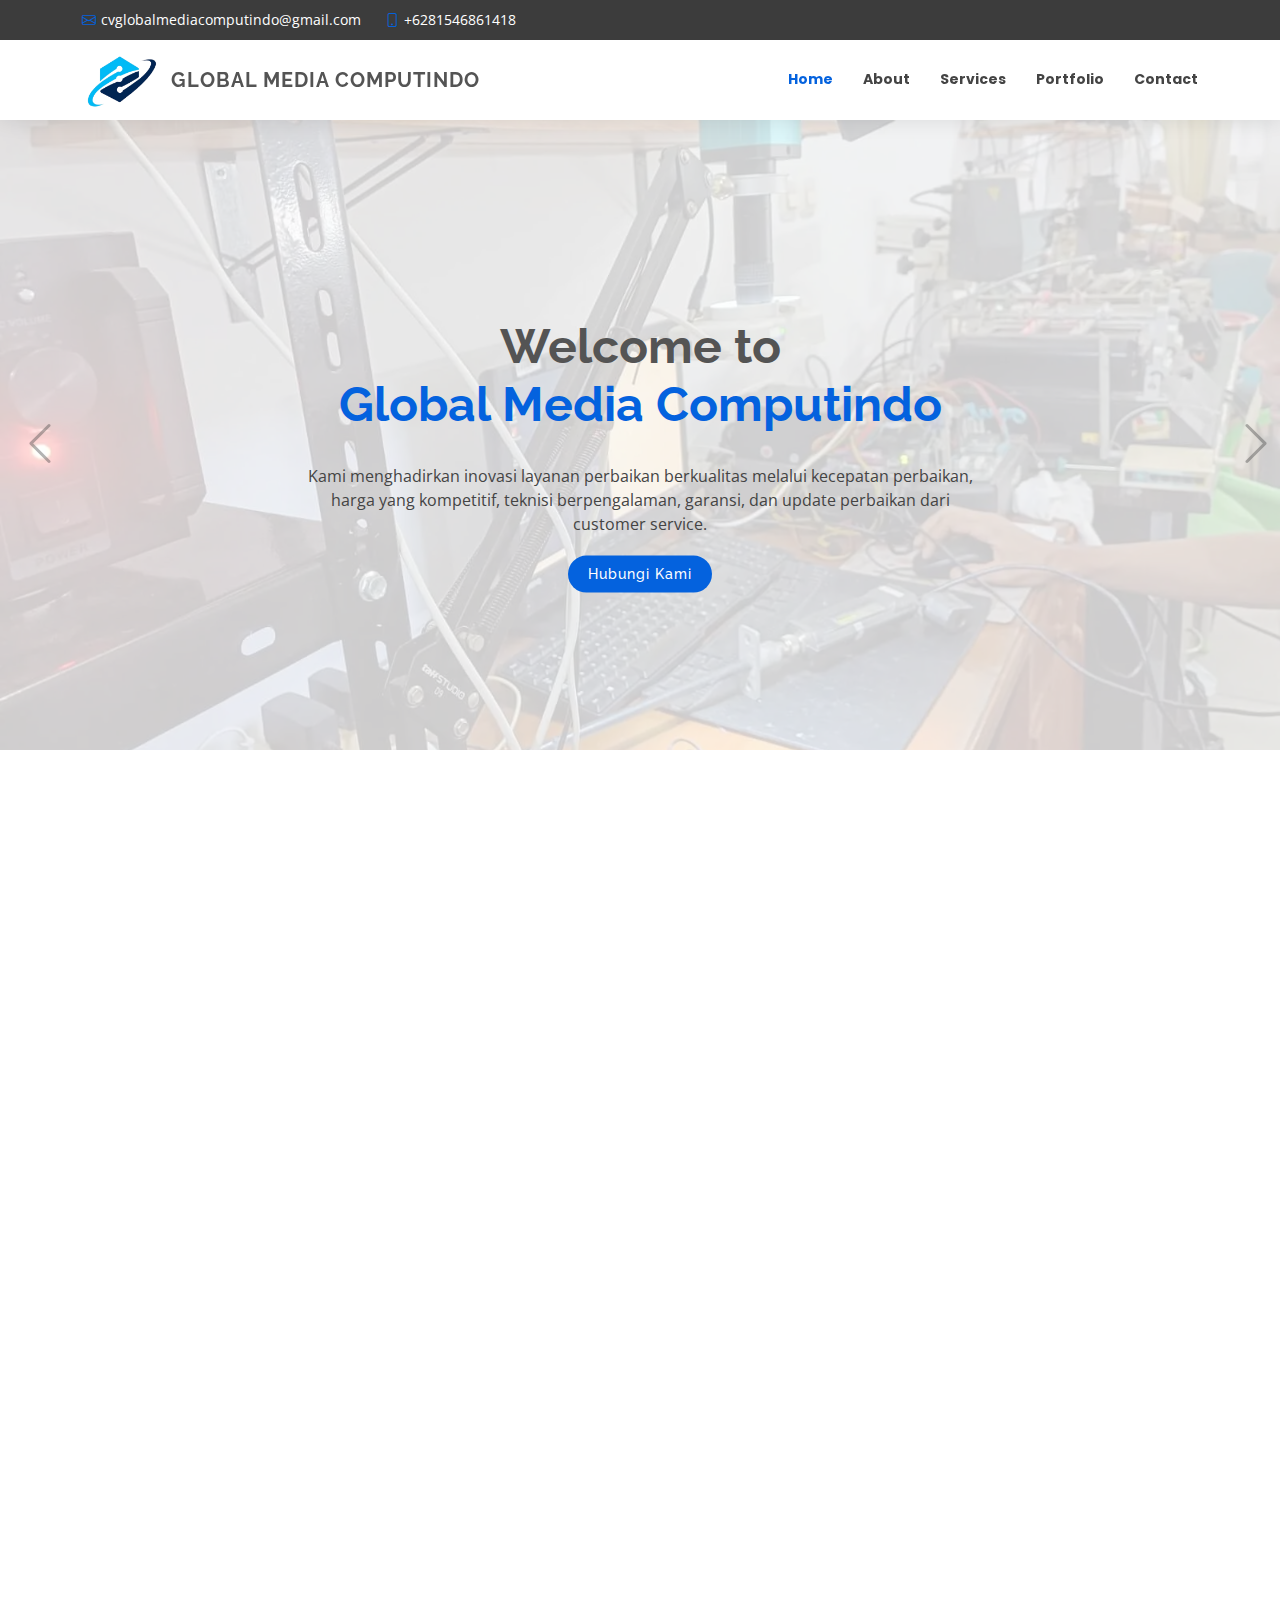
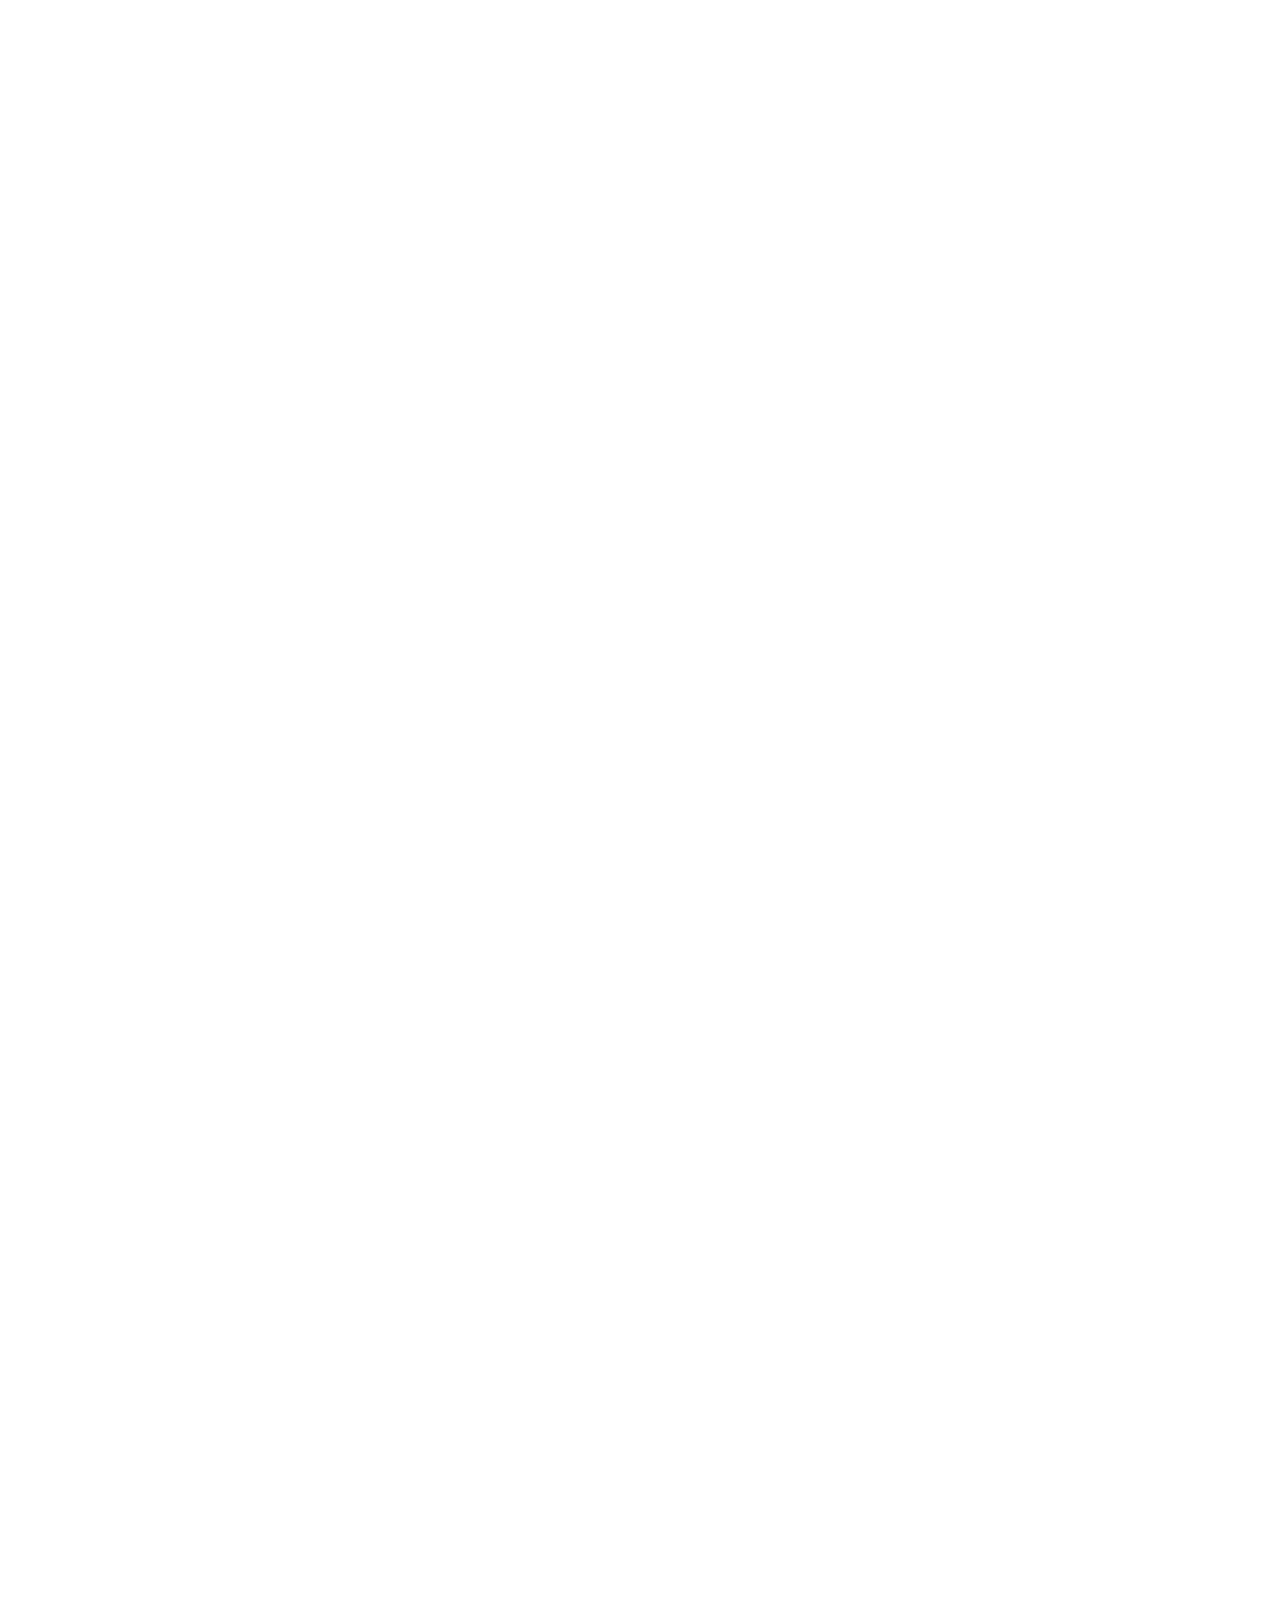
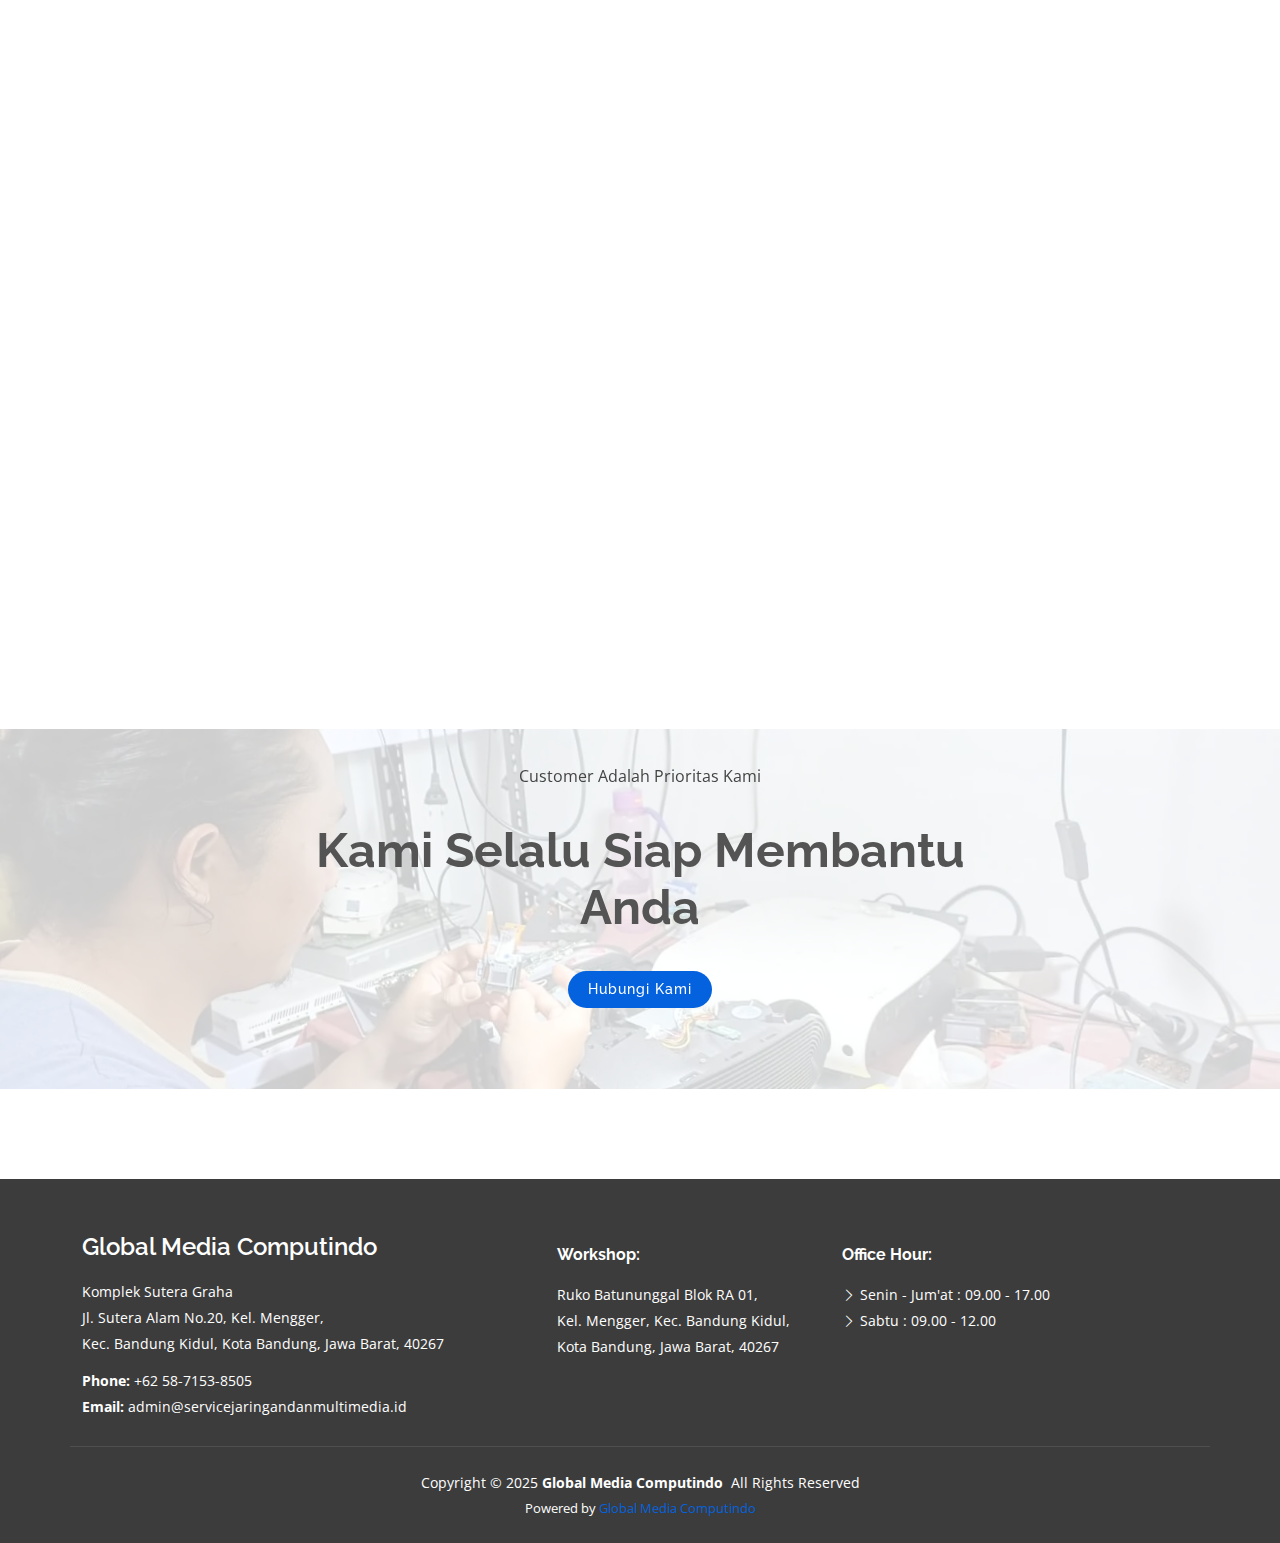
==== index.html @ 6b237ba8 "first ini github" ====
<!DOCTYPE html>
<html lang="en">

<head>
  <meta charset="utf-8">
  <meta content="width=device-width, initial-scale=1.0" name="viewport">
  <title>Global Media Computindo</title>
  <meta name="description" content="">
  <meta name="keywords" content="">

  <!-- Favicons -->
  <link href="assets/img/logo_gmc-removebg-preview.png" rel="icon">
  <link href="assets/img/apple-touch-icon.png" rel="apple-touch-icon">

  <!-- Fonts -->
  <link href="https://fonts.googleapis.com" rel="preconnect">
  <link href="https://fonts.gstatic.com" rel="preconnect" crossorigin>
  <link href="https://fonts.googleapis.com/css2?family=Open+Sans:ital,wght@0,300;0,400;0,500;0,600;0,700;0,800;1,300;1,400;1,500;1,600;1,700;1,800&family=Poppins:ital,wght@0,100;0,200;0,300;0,400;0,500;0,600;0,700;0,800;0,900;1,100;1,200;1,300;1,400;1,500;1,600;1,700;1,800;1,900&family=Raleway:ital,wght@0,100;0,200;0,300;0,400;0,500;0,600;0,700;0,800;0,900;1,100;1,200;1,300;1,400;1,500;1,600;1,700;1,800;1,900&display=swap" rel="stylesheet">

  <!-- Vendor CSS Files -->
  <link href="assets/vendor/bootstrap/css/bootstrap.min.css" rel="stylesheet">
  <link href="assets/vendor/bootstrap-icons/bootstrap-icons.css" rel="stylesheet">
  <link href="assets/vendor/aos/aos.css" rel="stylesheet">
  <link href="assets/vendor/swiper/swiper-bundle.min.css" rel="stylesheet">
  <link href="assets/vendor/glightbox/css/glightbox.min.css" rel="stylesheet">

  <!-- Main CSS File -->
  <link href="assets/css/main.css" rel="stylesheet">

  <!-- =======================================================
  * Template Name: Eterna
  * Template URL: https://bootstrapmade.com/eterna-free-multipurpose-bootstrap-template/
  * Updated: Aug 07 2024 with Bootstrap v5.3.3
  * Author: BootstrapMade.com
  * License: https://bootstrapmade.com/license/
  ======================================================== -->
</head>

<body class="index-page">

  <header id="header" class="header sticky-top">

    <div class="topbar d-flex align-items-center dark-background">
      <div class="container d-flex flex-wrap justify-content-center justify-content-md-between">
        <div class="contact-info d-flex flex-column flex-md-row align-items-center text-center text-md-start">
          <i class="bi bi-envelope d-flex align-items-center mb-2 mb-md-0">
            <a href="mailto:cvglobalmediacomputindo@gmail.com" class="text-white text-decoration-none">
              cvglobalmediacomputindo@gmail.com
            </a>
          </i>
          <i class="bi bi-phone d-flex align-items-center ms-md-4">
            <a href="https://wa.me/6281546861418" class="text-white text-decoration-none">
              +6281546861418
            </a>
          </i>
        </div>
      </div>
    </div>

    <div class="branding">

      <div class="container position-relative d-flex align-items-center justify-content-between">
        <a href="index.html" class="logo d-flex align-items-center">
          <img src="assets/img/logo_gmc-removebg-preview.png" alt="">
          <h1 class="sitename">Global Media Computindo<br></h1>
        </a>

        <nav id="navmenu" class="navmenu">
          <ul>
            <li><a href="index.html" class="active"><b>Home</b></a></li>
            <li><a href="about.html"><b>About</b></a></li>
            <li><a href="services.html"><b>Services</b></a></li>
            <li><a href="portfolio.html"><b>Portfolio</b></a></li>
            <li><a href="contact.html"><b>Contact</b></a></li>
          </ul>
          <i class="mobile-nav-toggle d-xl-none bi bi-list"></i>
        </nav>
      </div>

    </div>

  </header>

  <main class="main">

    <!-- Hero Section -->
    <section id="hero" class="hero section text-center">

      <div id="hero-carousel" class="carousel slide carousel-fade" data-bs-ride="carousel" data-bs-interval="5000">

        <div class="carousel-item active">
          <img src="assets/img/hero-carousel/bg2.webp" alt="">
          <div class="carousel-container">
            <h2 class="text-center">Welcome to <br><span>Global Media Computindo</span></h2>
            <p>Kami menghadirkan inovasi layanan perbaikan berkualitas melalui kecepatan perbaikan, harga yang kompetitif, teknisi berpengalaman, garansi, dan update perbaikan dari customer service.</p>
            <a href="https://wa.me/6281546861418" class="btn-get-started">Hubungi Kami</a>
          </div>
        </div><!-- End Carousel Item -->

        <div class="carousel-item">
          <img src="assets/img/hero-carousel/bg1.jpeg" alt="">
          <div class="carousel-container">
            <h2 class="text-center">Jasa Perbaikan Motherboard Industrial, Embedded, Jaringan dan Multimedia</h2>
            <a href="https://wa.me/6281546861418" class="btn-get-started">Hubungi Kami</a>
          </div>
        </div><!-- End Carousel Item -->

        <a class="carousel-control-prev" href="#hero-carousel" role="button" data-bs-slide="prev">
          <span class="carousel-control-prev-icon bi bi-chevron-left" aria-hidden="true"></span>
        </a>

        <a class="carousel-control-next" href="#hero-carousel" role="button" data-bs-slide="next">
          <span class="carousel-control-next-icon bi bi-chevron-right" aria-hidden="true"></span>
        </a>

      </div>

    </section><!-- /Hero Section -->
<br>
    <!-- About Section -->
    <section id="about" class="section about">
      <div class="container section-title" data-aos="fade-up">
        <h2>Tentang Kami</h2>
      </div>
      <div class="container" data-aos="fade-up" data-aos-delay="100">

        <div class="row gy-8">
          <div class="col-lg-6 order-1 order-lg-2">
            <img src="assets/img/hero-carousel/abt.jpeg" class="img-fluid" alt="">
          </div>
          <div class="col-lg-6 order-2 order-lg-1 content">
            <h3>Global Media Computindo</h3>
            
            <div class="row gy-4">
              <div class="col-lg-12">
                <!-- Tabs -->
                <ul class="nav nav-pills mb-4 d-flex justify-content-center" role="tablist">
                  <li class="nav-item flex-fill text-center">
                    <a class="nav-link active" data-bs-toggle="pill" href="#about-tab1" aria-selected="true" role="tab">Tentang Kami</a>
                  </li>
                  <li class="nav-item flex-fill text-center">
                    <a class="nav-link" data-bs-toggle="pill" href="#about-tab2" aria-selected="false" tabindex="-1" role="tab">Visi Misi</a>
                  </li>
                  <li class="nav-item flex-fill text-center">
                    <a class="nav-link" data-bs-toggle="pill" href="#about-tab3" aria-selected="false" tabindex="-1" role="tab">Our Quality Standar</a>
                  </li>
                </ul>
                <!-- End Tabs -->
            
                <!-- Tab Content -->
                <div class="tab-content">
                  <div class="tab-pane fade show active" id="about-tab1" role="tabpanel">
                    <p class="fst-italic">
                      Merupakan perusahaan yang bergerak di bidang jasa perbaikan dan suku cadang motherboard dan CPU pada alat jaringan, Motherboard Server, Motherboard Alkes, Motherboard Industrial, Motherboard Embedded, Motherboard Multimedia.
                    </p>
                    <div class="d-flex align-items-center mt-3">
                      <h4>Kami menghadirkan inovasi layanan perbaikan dari semua sisi:</h4>
                    </div><br>
                    <p><i class="bi bi-check2"></i> Kecepatan Perbaikan</p>
                    <p><i class="bi bi-check2"></i> Harga yang Kompetitif</p>
                    <p><i class="bi bi-check2"></i> Teknisi Berpengalaman</p>
                    <p><i class="bi bi-check2"></i> Part IC Lengkap</p>
                    <p><i class="bi bi-check2"></i> Peralatan Teknisi Lengkap</p>
                    <p><i class="bi bi-check2"></i> Servis Bergaransi</p>
                    <p><i class="bi bi-check2"></i> Update Perbaikan dari customer service kami (081546861418)</p>
                  </div>
                  <!-- End Tab 1 Content -->
            
                  <div class="tab-pane fade" id="about-tab2" role="tabpanel">
                    <div class="d-flex align-items-center mt-4">
                      <h4>Visi</h4>
                    </div>
                    <p>
                      Menjadikan Global Media Computindo sebagai perusahaan jasa perbaikan jaringan dan multimedia berskala nasional yang profesional, handal dan terpercaya.
                    </p>
                    <div class="d-flex align-items-center mt-4">
                      <h4>Misi</h4>
                    </div>
                    <p>
                      Memberikan solusi terbaik kepada seluruh pelanggan dengan menjalin kemitraan yang saling menguntungkan dan berkelanjutan.
                    </p>
                  </div>
                  <!-- End Tab 2 Content -->
            
                  <div class="tab-pane fade" id="about-tab3" role="tabpanel">
                    <div class="d-flex align-items-center mt-4">
                      <h4>
                        Ketika Anda memilih kami sebagai layanan perbaikan perangkat jaringan dan multimedia, kami menjamin:
                      </h4>
                    </div><br>
                    <p><i class="bi bi-check2"></i> Bebas Resiko</p>
                    <p><i class="bi bi-check2"></i> Garansi Perangkat 1 bulan untuk Sparepart dan Jasa</p>
                    <p><i class="bi bi-check2"></i> Bulan kedua Free Jasa Efisiensi dan efektivitas perbaikan</p>
                  </div>
                  <!-- End Tab 3 Content -->
                </div>
              </div>
            </div>
            
          </div>
        </div>

      </div>

    </section><!-- /About Section -->

    <!-- Services Section -->
    <section id="services" class="services section">
      <div class="container section-title" data-aos="fade-up">
        <h2>Services</h2>
        <p>Kami hadir dengan komitmen sebagai solusi yang tepat serta memberikan respons yang cepat dan efisien.</p>
      </div>
      <div class="container">

        <div class="row gy-4">

          <div class="col-lg-4 col-md-6" data-aos="fade-up" data-aos-delay="100">
            <div class="service-item  position-relative">
              <div class="icon">
                <i class="bi bi-activity"></i>
              </div>
              <a href="#" class="stretched-link">
                <h3>Problem Solving</h3>
              </a>
              <p>Inovasi perbaikan yang kami tawarkan dapat memangkas cost pelanggan jika dibandingkan harus pengadaan perangkat baru..</p>
            </div>
          </div><!-- End Service Item -->

          <div class="col-lg-4 col-md-6" data-aos="fade-up" data-aos-delay="200">
            <div class="service-item position-relative">
              <div class="icon">
                <i class="bi bi-broadcast"></i>
              </div>
              <a href="#" class="stretched-link">
                <h3>Kontinuitas Spareparti</h3>
              </a>
              <p>Ketersediaan sparepart yang baru dan lengkap menjamin perbaikan yang cepat dan kualitas perbaikan yang baik.</p>
            </div>
          </div><!-- End Service Item -->

          <div class="col-lg-4 col-md-6" data-aos="fade-up" data-aos-delay="300">
            <div class="service-item position-relative">
              <div class="icon">
                <i class="bi bi-easel"></i>
              </div>
              <a href="#" class="stretched-link">
                <h3>Teknisi yang berpengalaman</h3>
              </a>
              <p>Dikerjakan oleh teknisi yang sudah memiliki pengalaman terutama dalam menguasai teknik analisa, teknik solder dan penguasaan alat alat kerja sehingga tidak akan terjadi malpraktik.</p>
            </div>
          </div><!-- End Service Item -->

        </div>

      </div>

    </section><!-- /Services Section -->

    <!-- Clients Section -->
    <section id="clients" class="section clients">

      <!-- Section Title -->
      <div class="container section-title" data-aos="fade-up">
        <h2>Services Alat Jaringan dan Multimedia</h2>
      </div><!-- End Section Title -->

      <div class="container" data-aos="fade-up" data-aos-delay="100">

        <div class="swiper init-swiper">
          <script type="application/json" class="swiper-config">
            {
              "loop": true,
              "speed": 600,
              "autoplay": {
                "delay": 5000
              },
              "slidesPerView": "auto",
              "pagination": {
                "el": ".swiper-pagination",
                "type": "bullets",
                "clickable": true
              },
              "breakpoints": {
                "320": {
                  "slidesPerView": 2,
                  "spaceBetween": 40
                },
                "480": {
                  "slidesPerView": 3,
                  "spaceBetween": 60
                },
                "640": {
                  "slidesPerView": 4,
                  "spaceBetween": 80
                },
                "992": {
                  "slidesPerView": 6,
                  "spaceBetween": 120
                }
              }
            }
          </script>
          <div class="swiper-wrapper align-items-center">
            <div class="swiper-slide"><img src="assets/img/clients/c1.png" class="img-fluid" alt=""></div>
            <div class="swiper-slide"><img src="assets/img/clients/c2.png" class="img-fluid" alt=""></div>
            <div class="swiper-slide"><img src="assets/img/clients/c3.png" class="img-fluid" alt=""></div>
            <div class="swiper-slide"><img src="assets/img/clients/c4.png" class="img-fluid" alt=""></div>
            <div class="swiper-slide"><img src="assets/img/clients/c5.png" class="img-fluid" alt=""></div>
            <div class="swiper-slide"><img src="assets/img/clients/c6.png" class="img-fluid" alt=""></div>
            <div class="swiper-slide"><img src="assets/img/clients/c7.png" class="img-fluid" alt=""></div>
            <div class="swiper-slide"><img src="assets/img/clients/c8.png" class="img-fluid" alt=""></div>
          </div>
          <div class="swiper-pagination"></div>
        </div>

      </div>

    </section><!-- /Clients Section -->

    <section id="hero" class="hero section">

      <div class="featured container">

        <div class="row gy-4">

          <div class="col-lg-4 d-flex" data-aos="fade-up" data-aos-delay="100">
            <div class="featured-item position-relative">
              <div class="icon"><i class="bi bi-bounding-box-circles icon"></i></div>
              <h4><a href="" class="stretched-link">Perangkat Jaringan Wireless</a></h4>
              <p>1. Radio: Ubiquity,MikroTik, Mimosa, Cambium</p>
              <p>2. AP Router: Ubiquity, MikroTik, Ruijie</p>
              <p>3. Routerboard: CCR, CRS, RB, Mikrobit</p>
              <p>4. Switch managable: UnifiSwitch, Hioso, HSGQ</p>
            </div>
          </div><!-- End Featured Item -->

          <div class="col-lg-4 d-flex" data-aos="fade-up" data-aos-delay="200">
            <div class="featured-item position-relative">
              <div class="icon"><i class="bi bi-calendar4-week icon"></i></div>
              <h4><a href="" class="stretched-link">Perangkat Multimedia:</a></h4>
              <p>1. CCTV IP</p>
              <p>2. CCTV Wireless Voice</p>
              <p>3. Decoder</p>
              <p>4. Video Proccesor</p>
              <p>5. Projector</p>
              <p>6. Console Game</p>
            </div>
          </div><!-- End Featured Item -->

          <div class="col-lg-4 d-flex" data-aos="fade-up" data-aos-delay="300">
            <div class="featured-item position-relative">
              <div class="icon"><i class="bi bi-broadcast icon"></i></div>
              <h4><a href="" class="stretched-link">Perangkat Motherboard:</a></h4>
              <p>1. Motherboard Industrial</p>
              <p>2. Motherboard Embedded</p>
            </div>
          </div><!-- End Featured Item -->

        </div>

      </div>

    </section>

    <section id="hero" class="hero section">
      <div class="featured container">
        <div class="row">
          <div class="col d-flex" data-aos="fade-up" data-aos-delay="100">
            <div class="featured-item position-relative text-center">
              <h4 class="fs-5 mx-auto text-center">Percayakan Solusi Perbaikan Jaringan dan Multimedia Anda kepada Kami</h4>
              <p class="mx-auto text-center">Kami hadir dengan layanan profesional dan terpercaya untuk memenuhi kebutuhan jaringan dan multimedia Anda. Dengan komitmen pada kepuasan pelanggan, kami memberikan hasil terbaik yang andal dan memuaskan. Temukan kami dengan mudah di peta berikut dan jadilah bagian dari pengalaman layanan terbaik</p>
            </div>
          </div><!-- End Featured Item -->
        </div>
      </div>
    </section>

    <!-- Testimonials Section -->
    <section id="testimonials" class="testimonials section">
      <div class="container section-title" data-aos="fade-up">
        <h2>Testimoni</h2>
      </div>
      <div class="container">

        <div class="row gy-4">
          <div class="col-lg-6" data-aos="fade-up" data-aos-delay="100">
            <div class="testimonial-item">
              <img src="assets/img/testimonials/testimonials-1.jpg" class="testimonial-img" alt="">
              <h3>Andi Prasetya</h3>
              <div class="stars">
                <i class="bi bi-star-fill"></i><i class="bi bi-star-fill"></i><i class="bi bi-star-fill"></i><i class="bi bi-star-fill"></i><i class="bi bi-star-fill"></i>
              </div>
              <p>
                <i class="bi bi-quote quote-icon-left"></i>
                <span>Layanan yang sangat memuaskan! Kami baru-baru ini menggunakan jasa mereka untuk perawatan jaringan dan sistem multimedia di kantor kami, dan hasilnya luar biasa.</span>
                <i class="bi bi-quote quote-icon-right"></i>
              </p>
            </div>
          </div><!-- End testimonial item -->

          <div class="col-lg-6" data-aos="fade-up" data-aos-delay="200">
            <div class="testimonial-item">
              <img src="assets/img/testimonials/testimonials-2.jpg" class="testimonial-img" alt="">
              <h3>Rina Wijaya</h3>
              <div class="stars">
                <i class="bi bi-star-fill"></i><i class="bi bi-star-fill"></i><i class="bi bi-star-fill"></i><i class="bi bi-star-fill"></i><i class="bi bi-star-fill"></i>
              </div>
              <p>
                <i class="bi bi-quote quote-icon-left"></i>
                <span>Pengalaman kami dengan layanan Jaringan dan Multimedia ini benar-benar mengesankan. Mereka tidak hanya menyediakan solusi yang tepat untuk kebutuhan kami tetapi juga memberikan dukungan yang sangat baik selama dan setelah instalasi.</span>
                <i class="bi bi-quote quote-icon-right"></i>
              </p>
            </div>
          </div><!-- End testimonial item -->

          <div class="col-lg-6" data-aos="fade-up" data-aos-delay="300">
            <div class="testimonial-item">
              <img src="assets/img/testimonials/testimonials-5.jpg" class="testimonial-img" alt="">
              <h3>Ibrahim Suprana</h3>
              <div class="stars">
                <i class="bi bi-star-fill"></i><i class="bi bi-star-fill"></i><i class="bi bi-star-fill"></i><i class="bi bi-star-fill"></i><i class="bi bi-star-fill"></i>
              </div>
              <p>
                <i class="bi bi-quote quote-icon-left"></i>
                <span>Kami menggunakan layanan mereka untuk upgrade sistem multimedia di ruang konferensi kami dan sangat senang dengan hasilnya. Prosesnya sangat mulus dari awal hingga akhir, dengan komunikasi yang jelas dan dukungan teknis yang luar biasa.</span>
                <i class="bi bi-quote quote-icon-right"></i>
              </p>
            </div>
          </div><!-- End testimonial item -->

          <div class="col-lg-6" data-aos="fade-up" data-aos-delay="400">
            <div class="testimonial-item">
              <img src="assets/img/testimonials/testimonials-4.jpg" class="testimonial-img" alt="">
              <h3>Rizky Adi</h3>
              <div class="stars">
                <i class="bi bi-star-fill"></i><i class="bi bi-star-fill"></i><i class="bi bi-star-fill"></i><i class="bi bi-star-fill"></i><i class="bi bi-star-fill"></i>
              </div>
              <p>
                <i class="bi bi-quote quote-icon-left"></i>
                <span>Keahlian dan dedikasi mereka jelas terlihat, dan kami merasa sangat puas dengan hasil akhir. Ini adalah mitra layanan yang dapat diandalkan untuk semua kebutuhan teknologi kami.</span>
                <i class="bi bi-quote quote-icon-right"></i>
              </p>
            </div>
          </div><!-- End testimonial item -->
        </div>
      </div>
    </section><!-- /Testimonials Section -->

    <!-- Hero Section -->
    <section id="hero" class="hero section" style="height: 50vh; display: flex; align-items: center; overflow: hidden;">

      <div id="hero-carousel" class="carousel slide carousel-fade" data-bs-ride="carousel" data-bs-interval="5000" style="max-height: 50vh;">
    
        <div class="carousel-item active">
          <img src="assets/img/hero-carousel/bg3.webp" alt="" style="max-height: 50vh; width: 100%; object-fit: cover;">
          <div class="carousel-container" style="position: absolute; top: 40%; left: 50%; transform: translate(-50%, -50%); text-align: center; width: 100%;">
            <p style="margin-bottom: 10px;">Customer Adalah Prioritas Kami</p><br>
            <h2 class="text-center" style="margin: 0 auto; display: inline-block;">Kami Selalu Siap Membantu Anda</h2>
            <br>
            <a href="https://wa.me/6281546861418" class="btn-get-started">Hubungi Kami</a>
          </div>
          
        </div><!-- End Carousel Item -->
        
      </div>
    
    </section>
    <!-- /Hero Section -->
  </main>

  <footer id="footer" class="footer position-relative dark-background">

    <div class="container footer-top">
      <div class="row gy-4">
        <div class="col-lg-5 col-md-6 footer-about">
          <a href="index.html" class="d-flex align-items-center">
            <span class="sitename">Global Media Computindo</span>
          </a>
          <div class="footer-contact pt-3">
            <p>Komplek Sutera Graha</p>
            <p>Jl. Sutera Alam No.20, Kel. Mengger,</p>
            <p>Kec. Bandung Kidul, Kota Bandung, Jawa Barat, 40267</p>
            <p class="mt-3"><strong>Phone:</strong> <span>+62 58-7153-8505 </span></p>
            <p><strong>Email:</strong> <span>admin@servicejaringandanmultimedia.id </span></p>
          </div>
        </div>

        <div class="col-lg-3 col-md-6 footer-about">
          <div class="footer-contact pt-3">
            <h4>Workshop:</h4>
            <p>Ruko Batununggal Blok RA 01,</p>
            <p>Kel. Mengger, Kec. Bandung Kidul,</p>
            <p>Kota Bandung, Jawa Barat, 40267</p>
          </div>
        </div>

        <div class="col-lg-3 col-md-6 footer-about">
          <div class="footer-contact pt-3">
            <h4>Office Hour:</h4>
            <p><i class="bi bi-chevron-right"></i> Senin - Jum'at : 09.00 - 17.00</p>
            <p><i class="bi bi-chevron-right"></i> Sabtu : 09.00 - 12.00</p>
          </div>
        </div>
      </div>
    </div>

    <div class="container copyright text-center mt-4">
      <p>Copyright <span>© 2025</span><strong class="px-1 sitename">Global Media Computindo</strong> <span>All Rights Reserved</span></p>
      <div class="credits">
        <!-- All the links in the footer should remain intact. -->
        <!-- You can delete the links only if you've purchased the pro version. -->
        <!-- Licensing information: https://bootstrapmade.com/license/ -->
        <!-- Purchase the pro version with working PHP/AJAX contact form: [buy-url] -->
        Powered by <a href="index.html">Global Media Computindo</a>
      </div>
    </div>

  </footer>

  <!-- Scroll Top -->
  <a href="#" id="scroll-top" class="scroll-top d-flex align-items-center justify-content-center"><i class="bi bi-arrow-up-short"></i></a>

  <!-- Preloader -->
  <div id="preloader"></div>

  <!-- Vendor JS Files -->
  <script src="assets/vendor/bootstrap/js/bootstrap.bundle.min.js"></script>
  <script src="assets/vendor/php-email-form/validate.js"></script>
  <script src="assets/vendor/aos/aos.js"></script>
  <script src="assets/vendor/swiper/swiper-bundle.min.js"></script>
  <script src="assets/vendor/purecounter/purecounter_vanilla.js"></script>
  <script src="assets/vendor/waypoints/noframework.waypoints.js"></script>
  <script src="assets/vendor/glightbox/js/glightbox.min.js"></script>
  <script src="assets/vendor/imagesloaded/imagesloaded.pkgd.min.js"></script>
  <script src="assets/vendor/isotope-layout/isotope.pkgd.min.js"></script>

  <!-- Main JS File -->
  <script src="assets/js/main.js"></script>

</body>

</html>
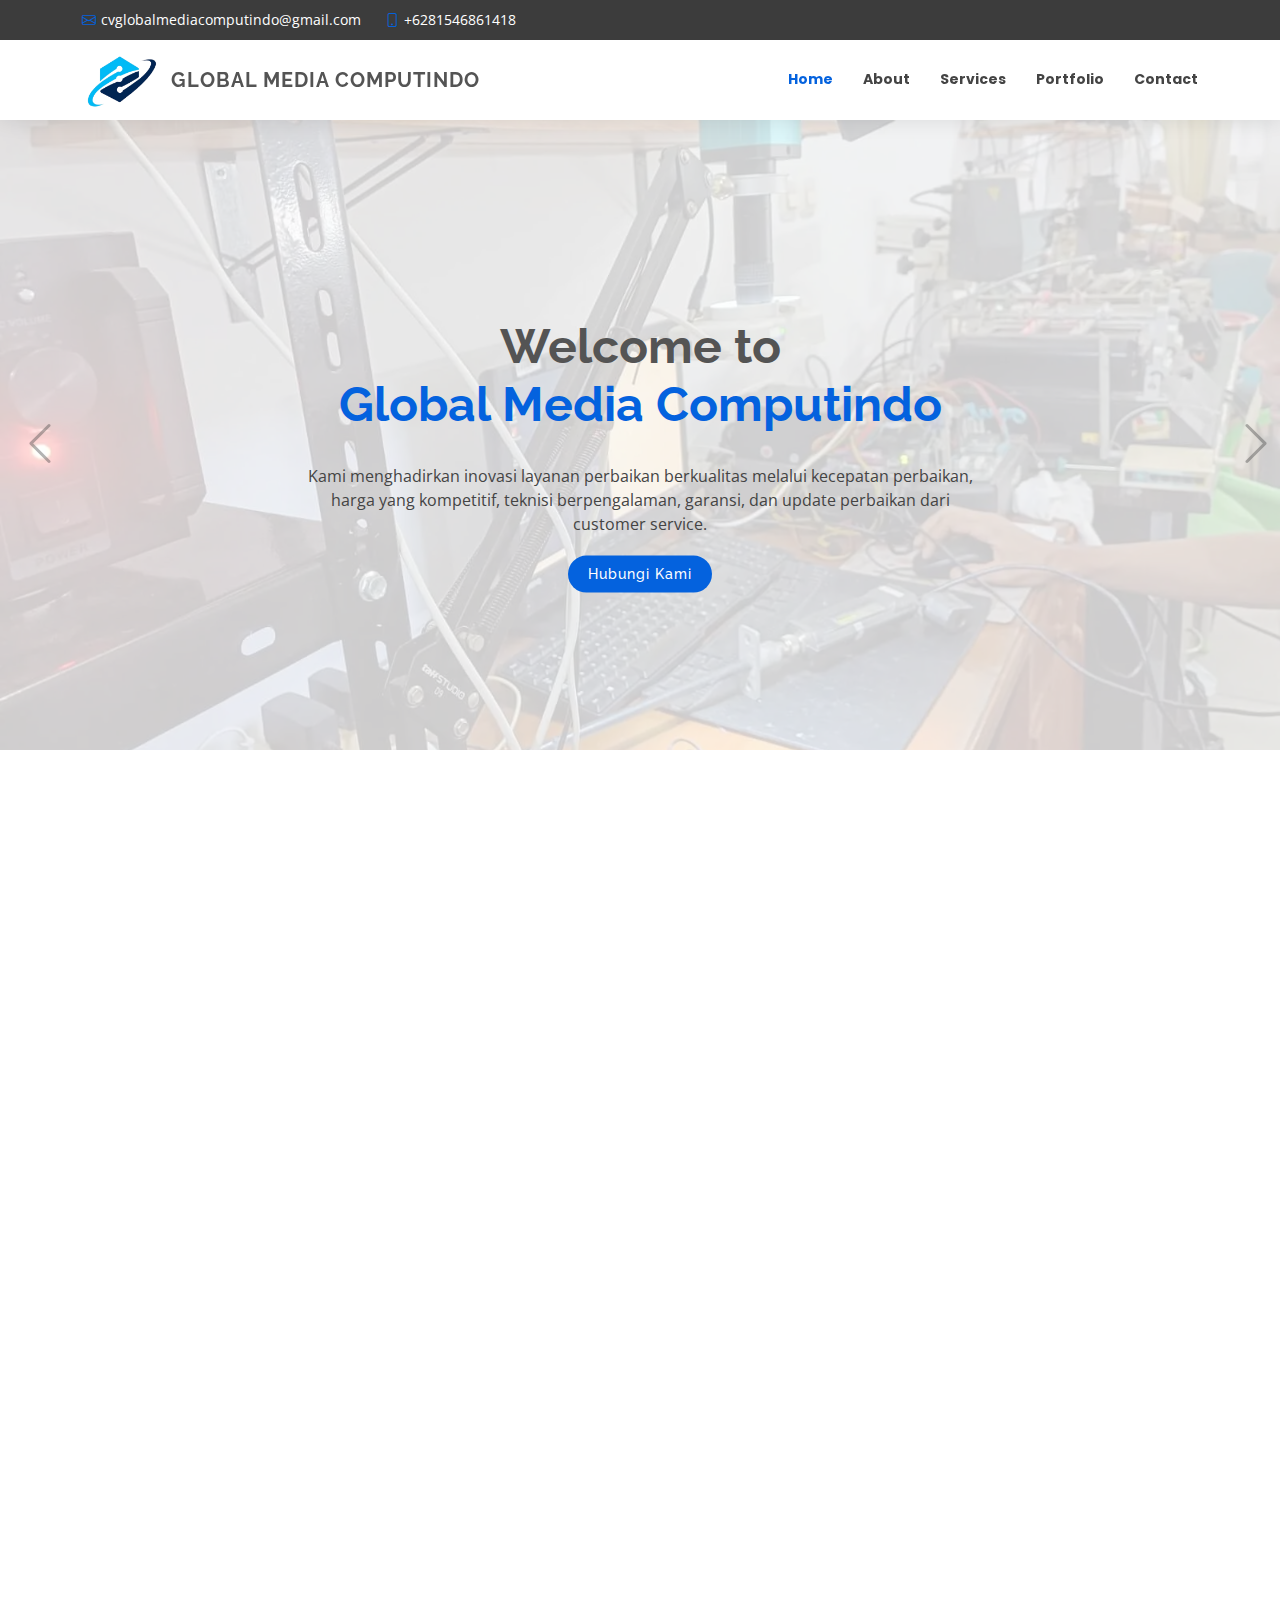
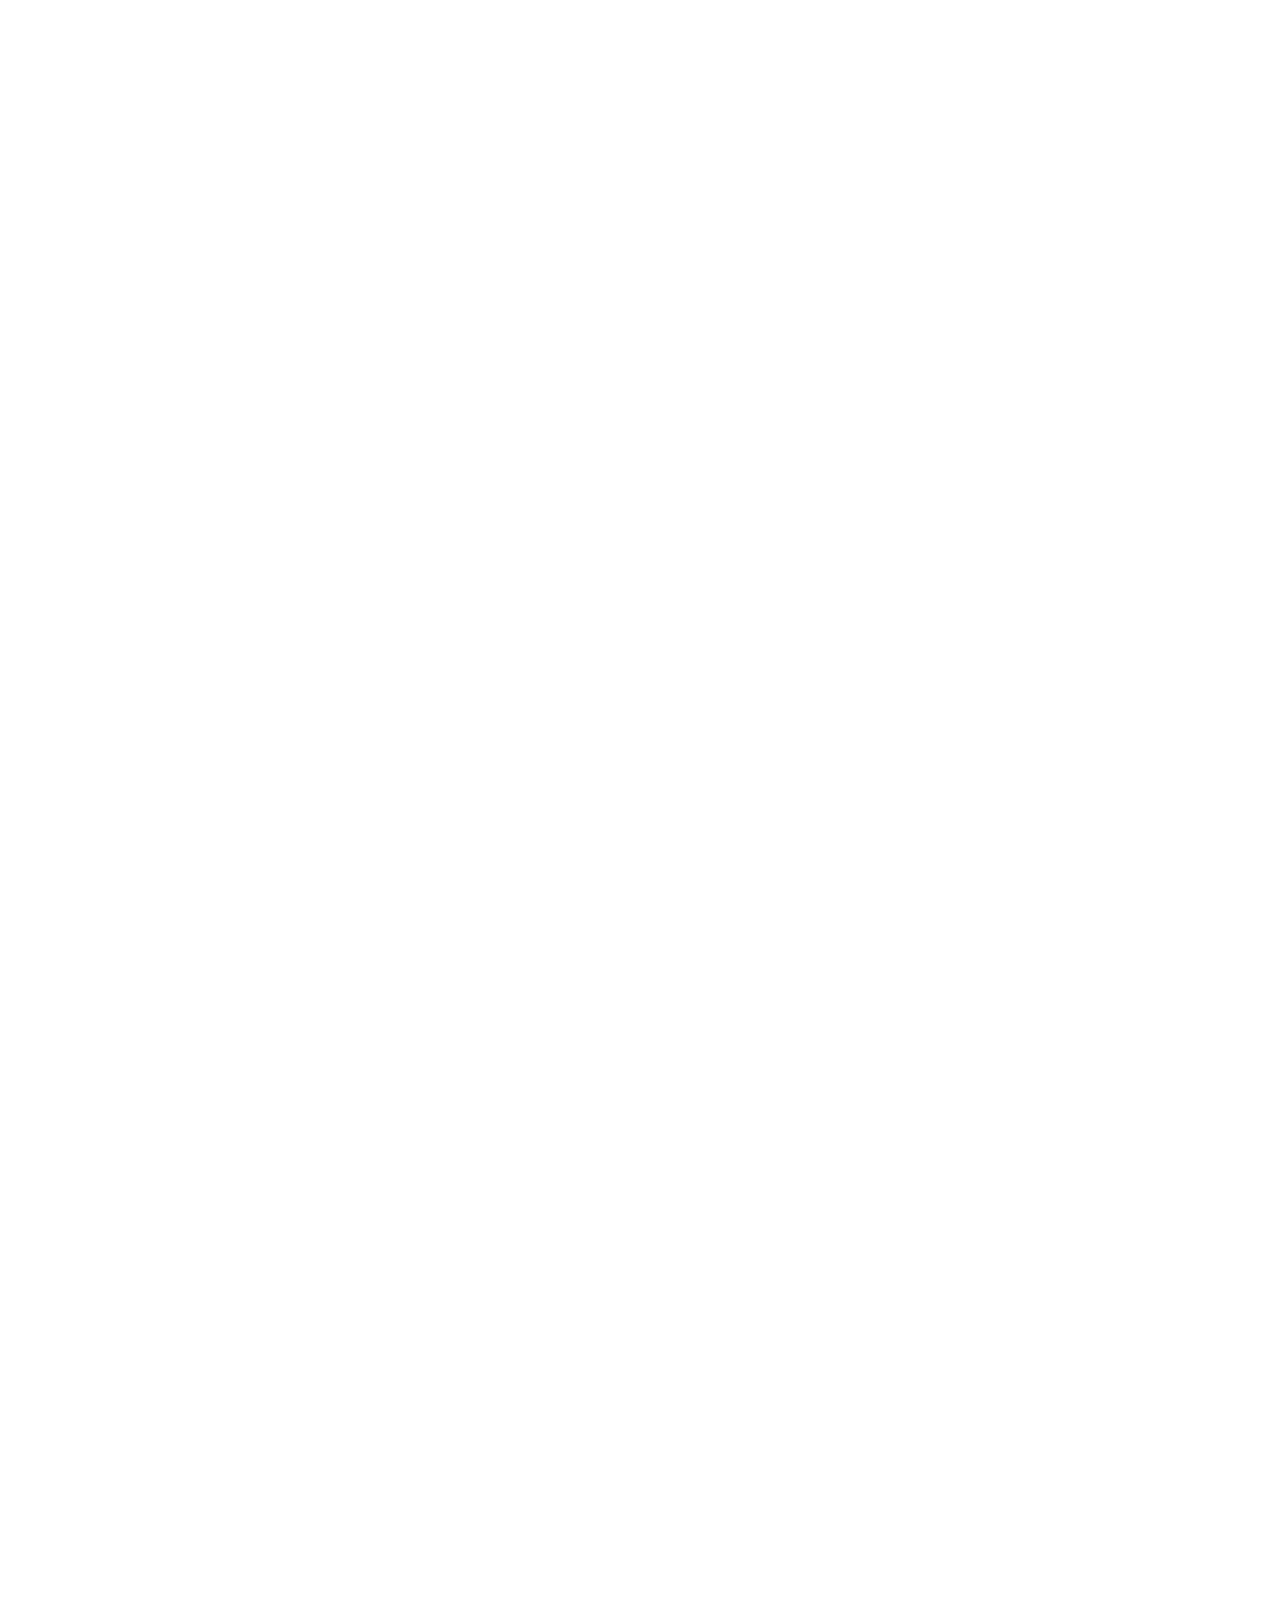
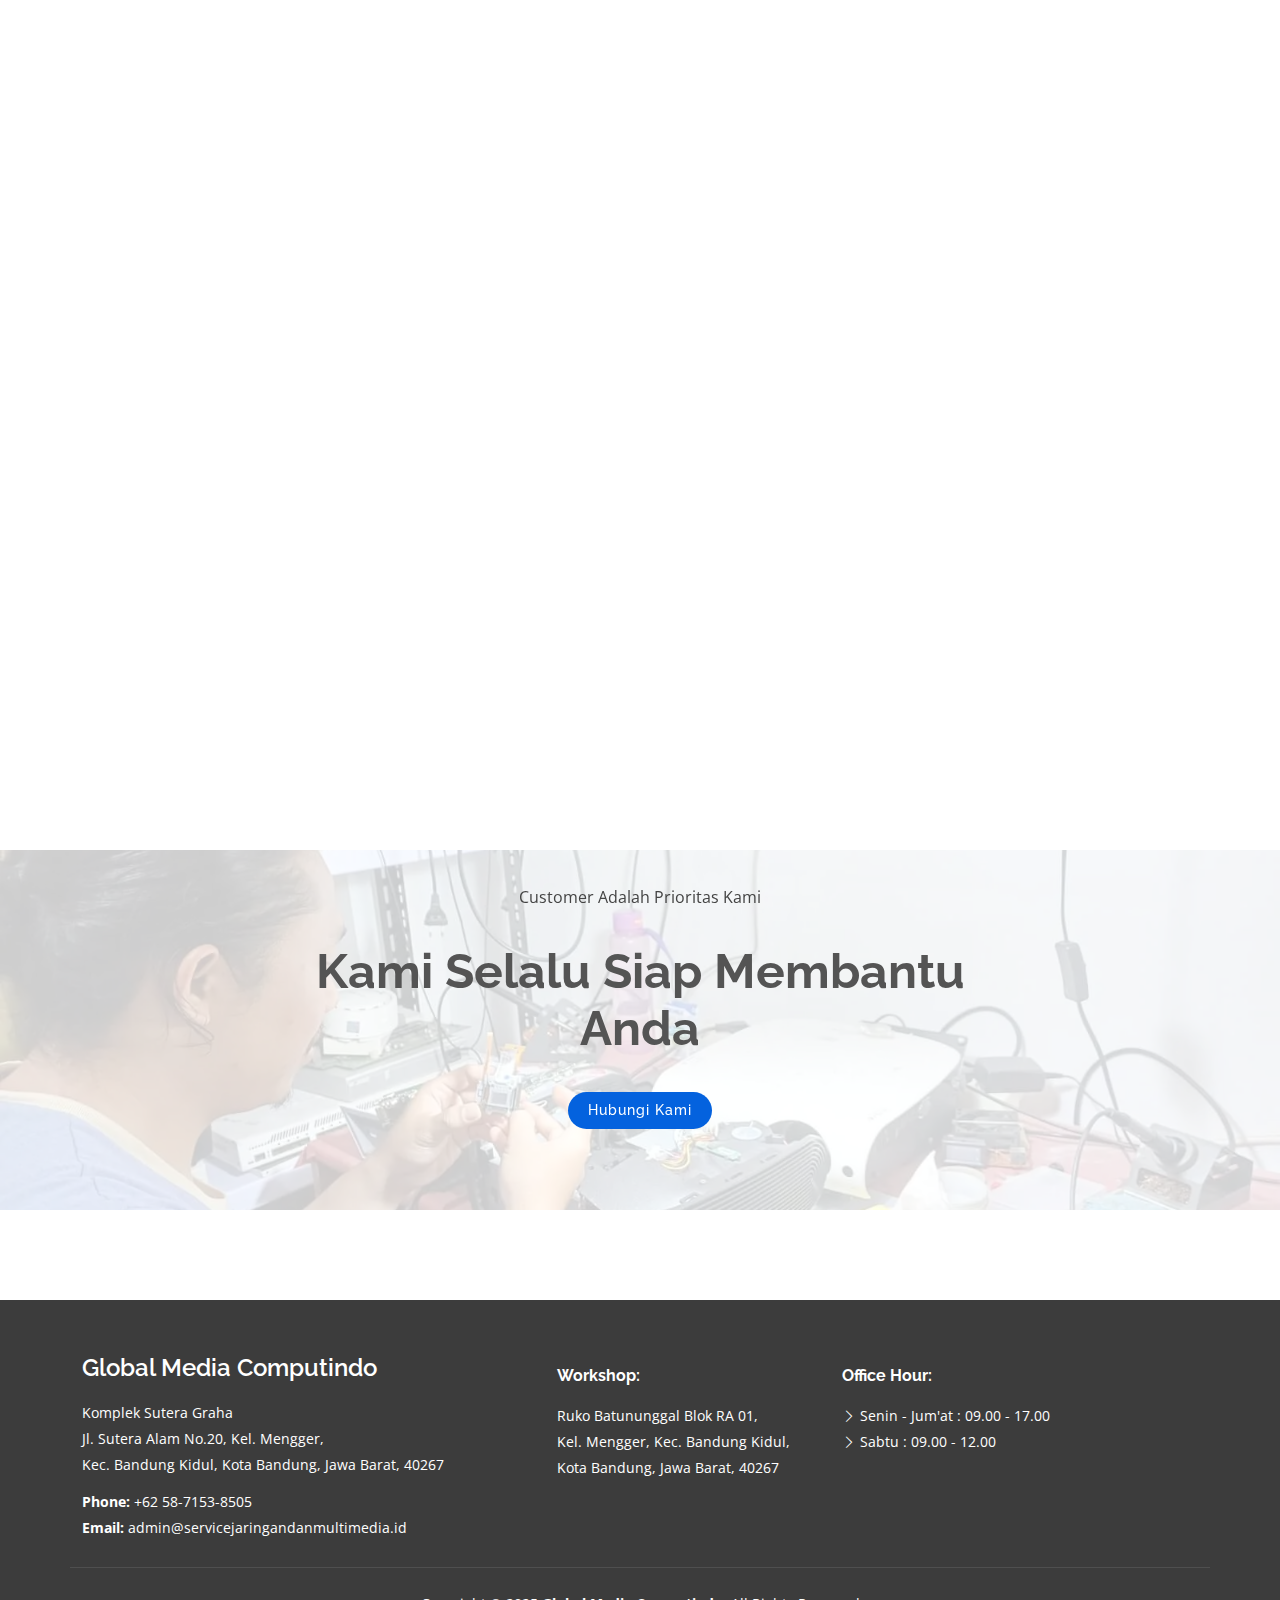
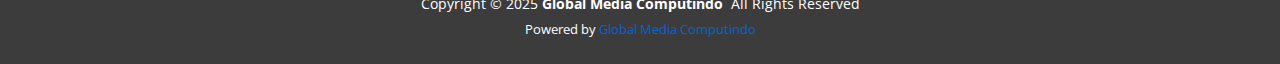
==== commit 85c9ccd3: "mengubah foto" ====
--- a/index.html
+++ b/index.html
@@ -126,7 +126,7 @@
 
         <div class="row gy-8">
           <div class="col-lg-6 order-1 order-lg-2">
-            <img src="assets/img/hero-carousel/abt.jpeg" class="img-fluid" alt="">
+            <img src="assets/img/about-gmc.jpg" class="img-fluid" alt="">
           </div>
           <div class="col-lg-6 order-2 order-lg-1 content">
             <h3>Global Media Computindo</h3>
@@ -232,7 +232,7 @@
                 <i class="bi bi-broadcast"></i>
               </div>
               <a href="#" class="stretched-link">
-                <h3>Kontinuitas Spareparti</h3>
+                <h3>Kontinuitas Sparepart</h3>
               </a>
               <p>Ketersediaan sparepart yang baru dan lengkap menjamin perbaikan yang cepat dan kualitas perbaikan yang baik.</p>
             </div>
--- a/assets/css/main.css
+++ b/assets/css/main.css
@@ -816,7 +816,7 @@
 
 @media (max-width: 768px) {
   .hero  {
-    padding-top: 1px; /* Tambahkan jarak dari atas agar tidak menabrak navbar */
+    padding-top: 1px; 
   }
 }
 
